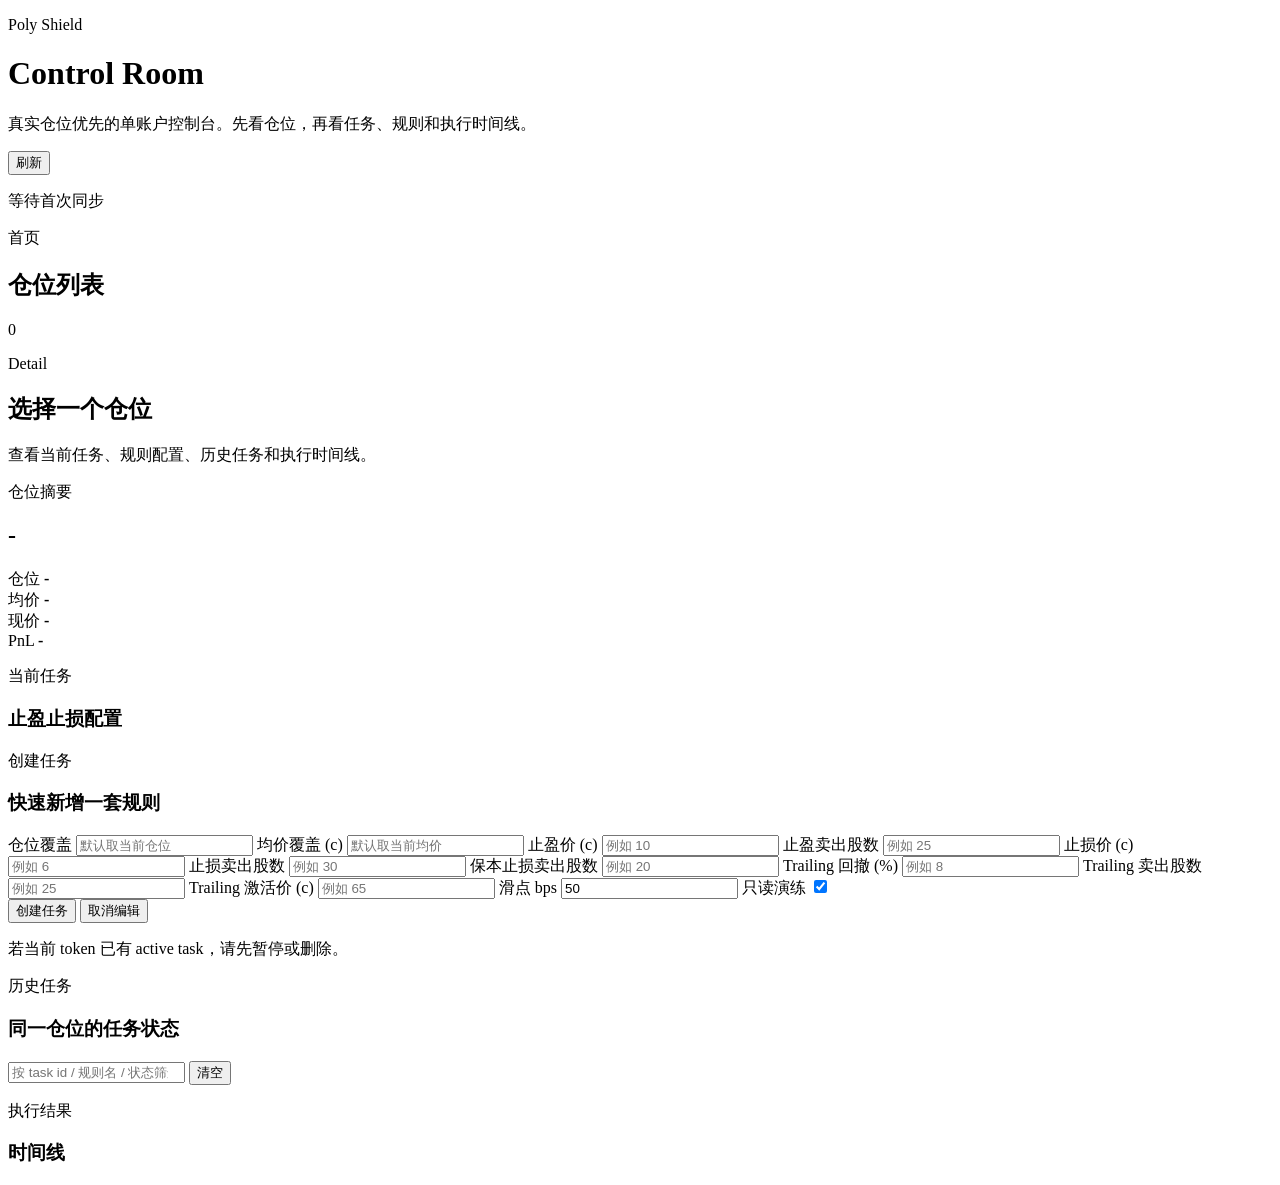
==== src/poly_shield/backend/web/index.html @ 36c6adac "feat: add web console and sell-size task flow" ====
<!DOCTYPE html>
<html lang="zh-CN">

<head>
    <meta charset="utf-8" />
    <meta name="viewport" content="width=device-width, initial-scale=1" />
    <title>Poly Shield Control Room</title>
    <link rel="stylesheet" href="/assets/styles.css" />
</head>

<body>
    <dialog id="initialLoadingDialog" class="loading-dialog" aria-labelledby="initialLoadingTitle"
        aria-describedby="initialLoadingCopy">
        <div class="loading-dialog-card">
            <div class="loading-spinner" aria-hidden="true"></div>
            <p class="loading-kicker">首次同步</p>
            <h2 id="initialLoadingTitle">正在同步首页数据</h2>
            <p id="initialLoadingCopy" class="loading-copy">先拉取仓位、任务和时间线，完成后会自动进入控制台。</p>
        </div>
    </dialog>
    <div class="shell">
        <header class="hero">
            <div>
                <p class="eyebrow">Poly Shield</p>
                <h1>Control Room</h1>
                <p class="subtitle">真实仓位优先的单账户控制台。先看仓位，再看任务、规则和执行时间线。</p>
            </div>
            <div class="hero-actions">
                <button id="refreshButton" class="button button-primary">刷新</button>
                <p id="lastSyncText" class="muted">等待首次同步</p>
            </div>
        </header>

        <section id="healthPanel" class="health-strip"></section>
        <section id="banner" class="banner hidden"></section>

        <main class="dashboard-grid">
            <section class="panel panel-list">
                <div class="panel-header">
                    <div>
                        <p class="panel-kicker">首页</p>
                        <h2>仓位列表</h2>
                    </div>
                    <span id="positionCount" class="count-chip">0</span>
                </div>
                <div id="positionList" class="position-list"></div>
            </section>

            <section class="panel panel-detail">
                <div id="detailEmpty" class="empty-state">
                    <p class="eyebrow">Detail</p>
                    <h2>选择一个仓位</h2>
                    <p>查看当前任务、规则配置、历史任务和执行时间线。</p>
                </div>

                <div id="detailView" class="detail-view hidden">
                    <section class="detail-section summary-block">
                        <div>
                            <p class="panel-kicker">仓位摘要</p>
                            <h2 id="detailTitle">-</h2>
                            <p id="detailMeta" class="muted"></p>
                        </div>
                        <div class="summary-grid">
                            <div class="metric-card">
                                <span>仓位</span>
                                <strong id="detailSize">-</strong>
                            </div>
                            <div class="metric-card">
                                <span>均价</span>
                                <strong id="detailAverageCost">-</strong>
                            </div>
                            <div class="metric-card">
                                <span>现价</span>
                                <strong id="detailCurrentPrice">-</strong>
                            </div>
                            <div class="metric-card">
                                <span>PnL</span>
                                <strong id="detailPnL">-</strong>
                            </div>
                        </div>
                    </section>

                    <section class="detail-section two-column">
                        <div class="card-block">
                            <div class="block-header">
                                <div>
                                    <p class="panel-kicker">当前任务</p>
                                    <h3>止盈止损配置</h3>
                                </div>
                                <div id="taskActions" class="inline-actions"></div>
                            </div>
                            <div id="activeTaskContent" class="task-card"></div>
                        </div>

                        <div class="card-block">
                            <div class="block-header">
                                <div>
                                    <p id="taskFormKicker" class="panel-kicker">创建任务</p>
                                    <h3 id="taskFormTitle">快速新增一套规则</h3>
                                </div>
                            </div>
                            <div id="taskFormStatePanel" class="runtime-state-panel hidden"></div>
                            <form id="createTaskForm" class="task-form">
                                <div class="form-grid">
                                    <label>
                                        <span>仓位覆盖</span>
                                        <input name="position_size" type="number" step="0.0001" placeholder="默认取当前仓位" />
                                    </label>
                                    <label>
                                        <span>均价覆盖 (c)</span>
                                        <input name="average_cost" type="number" step="0.1" placeholder="默认取当前均价" />
                                    </label>
                                    <label>
                                        <span>止盈价 (c)</span>
                                        <input name="take_profit" type="number" step="0.1" placeholder="例如 10" />
                                    </label>
                                    <label>
                                        <span>止盈卖出股数</span>
                                        <input name="take_profit_size" type="number" step="0.0001"
                                            placeholder="例如 25" />
                                    </label>
                                    <label>
                                        <span>止损价 (c)</span>
                                        <input name="price_stop" type="number" step="0.1" placeholder="例如 6" />
                                    </label>
                                    <label>
                                        <span>止损卖出股数</span>
                                        <input name="price_stop_size" type="number" step="0.0001"
                                            placeholder="例如 30" />
                                    </label>
                                    <label>
                                        <span>保本止损卖出股数</span>
                                        <input name="breakeven_stop_size" type="number" step="0.0001"
                                            placeholder="例如 20" />
                                    </label>
                                    <label>
                                        <span>Trailing 回撤 (%)</span>
                                        <input name="trailing_drawdown" type="number" step="0.1"
                                            placeholder="例如 8" />
                                    </label>
                                    <label>
                                        <span>Trailing 卖出股数</span>
                                        <input name="trailing_sell_size" type="number" step="0.0001"
                                            placeholder="例如 25" />
                                    </label>
                                    <label>
                                        <span>Trailing 激活价 (c)</span>
                                        <input name="trailing_activation_price" type="number" step="0.1"
                                            placeholder="例如 65" />
                                    </label>
                                    <label>
                                        <span>滑点 bps</span>
                                        <input name="slippage_bps" type="number" step="1" value="50" />
                                    </label>
                                    <label class="checkbox-field">
                                        <span>只读演练</span>
                                        <input name="dry_run" type="checkbox" checked />
                                    </label>
                                </div>
                                <div class="form-actions">
                                    <button id="taskFormSubmitButton" type="submit" class="button button-primary">创建任务</button>
                                    <button id="cancelEditButton" type="button" class="button button-secondary hidden">取消编辑</button>
                                    <p id="formHint" class="muted">若当前 token 已有 active task，请先暂停或删除。</p>
                                </div>
                            </form>
                        </div>
                    </section>

                    <section class="detail-section two-column">
                        <div class="card-block">
                            <div class="block-header">
                                <div>
                                    <p class="panel-kicker">历史任务</p>
                                    <h3>同一仓位的任务状态</h3>
                                </div>
                            </div>
                            <div class="history-toolbar">
                                <input id="historyFilterInput" class="history-filter-input" type="search" placeholder="按 task id / 规则名 / 状态筛选" />
                                <button id="historyFilterResetButton" type="button" class="button button-secondary">清空</button>
                            </div>
                            <div id="taskHistory" class="history-list"></div>
                        </div>

                        <div class="card-block timeline-block">
                            <div class="block-header">
                                <div>
                                    <p class="panel-kicker">执行结果</p>
                                    <h3>时间线</h3>
                                </div>
                            </div>
                            <div id="timelineToolbar" class="timeline-toolbar hidden"></div>
                            <div id="recordTimeline" class="timeline"></div>
                        </div>
                    </section>
                </div>
            </section>
        </main>
    </div>

    <template id="positionItemTemplate">
        <button class="position-item" type="button">
            <div class="position-main">
                <div>
                    <strong class="position-title"></strong>
                    <p class="position-subtitle"></p>
                </div>
                <span class="status-pill"></span>
            </div>
            <div class="position-metrics">
                <span class="position-size"></span>
                <span class="position-price"></span>
            </div>
        </button>
    </template>

    <script type="module" src="/assets/app.js"></script>
</body>

</html>
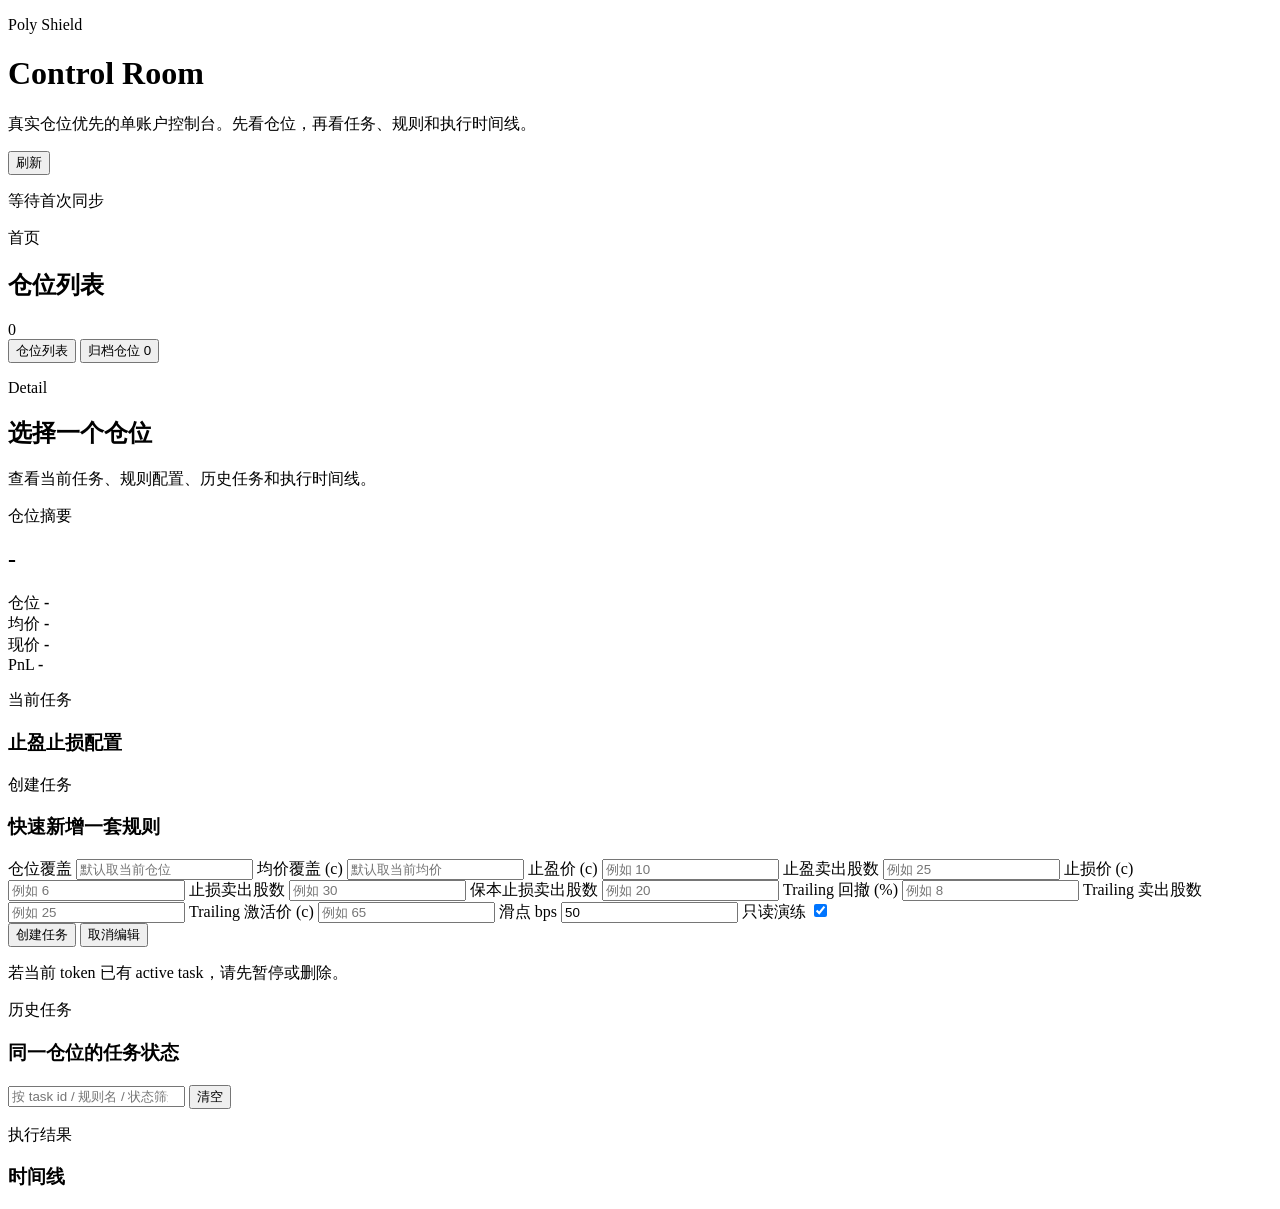
==== commit 788ddf60: "feat: add archived positions tab and persistent market title - Add "仓位列表 / 归档仓位" tab switcher in web" ====
--- a/src/poly_shield/backend/web/index.html
+++ b/src/poly_shield/backend/web/index.html
@@ -39,11 +39,18 @@
                 <div class="panel-header">
                     <div>
                         <p class="panel-kicker">首页</p>
-                        <h2>仓位列表</h2>
+                        <h2 id="positionPanelTitle">仓位列表</h2>
                     </div>
                     <span id="positionCount" class="count-chip">0</span>
                 </div>
+                <div class="list-tabs">
+                    <button class="tab-btn active" data-tab="active">仓位列表</button>
+                    <button class="tab-btn" data-tab="archived">
+                        归档仓位 <span id="archivedCount" class="count-chip">0</span>
+                    </button>
+                </div>
                 <div id="positionList" class="position-list"></div>
+                <div id="archivedList" class="position-list hidden"></div>
             </section>
 
             <section class="panel panel-detail">
